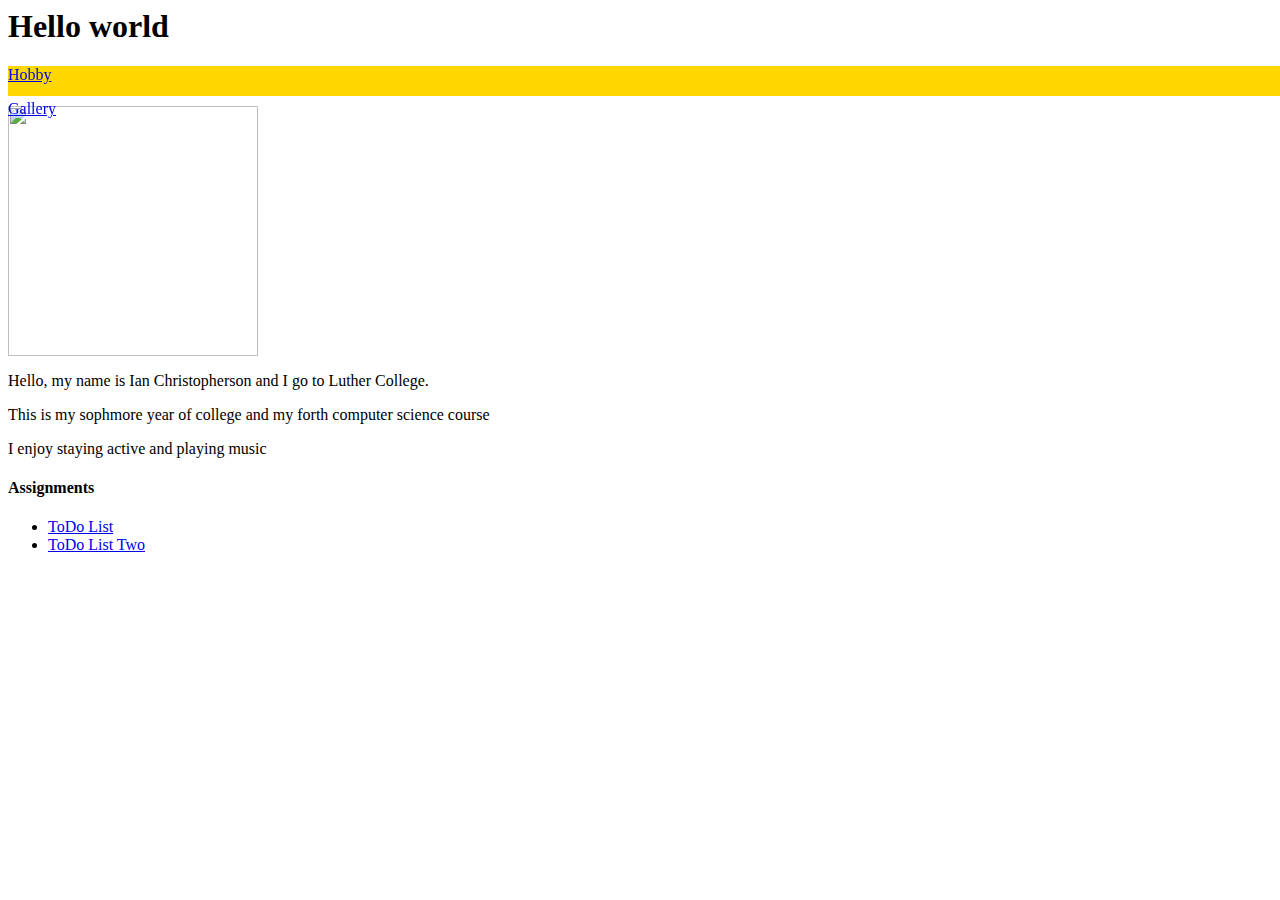
==== index.html @ 612b3d6c "Update index.html" ====
<html>
  <head>
    <title>Ian's Webpage</title>
    <link rel=stylesheet href=index.css type=text/css />
  </head>
  <body>
    <header>
          <h1>Hello world</h1>
    </header>
    <nav>
      <a href = "hobby.html">Hobby</a>
      <p>  </p>
      <a href = "gallery.html">Gallery</a>
    </nav>
    <section>
      <h4>Information</h4>
      <img src = "http://bloximages.newyork1.vip.townnews.com/postbulletin.com/content/tncms/assets/v3/editorial/2/fe/2fe3fc02-67a1-11e3-ba7f-0019bb30f31a/52b12bb634769.image.jpg" width = "250">
      <p>Hello, my name is Ian Christopherson and I go to Luther College.</p>
      <p>This is my sophmore year of college and my forth computer science course</p>
      <p>I enjoy staying active and playing music</p>
      </section>
    <article>
      <h4>Assignments</h4>
      <ul>
        <li><a href = "todo.html">ToDo List</a></li>
        <li><a href = "todoTwo.html">ToDo List Two</a></li>
      </ul>
    </article>
  </body>
</html>
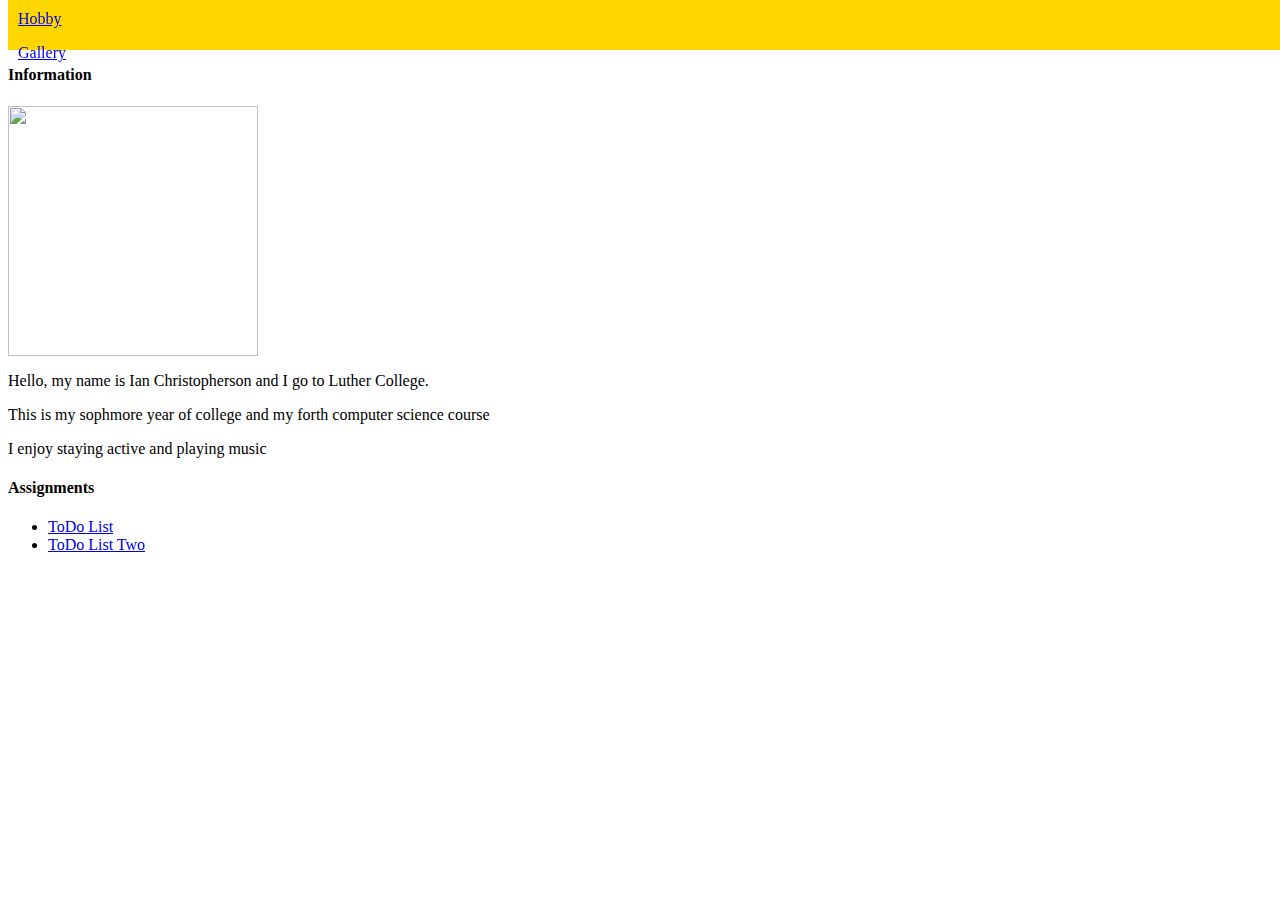
==== commit ba29bbb9: "Update index.html" ====
--- a/index.html
+++ b/index.html
@@ -4,14 +4,14 @@
     <link rel=stylesheet href=index.css type=text/css />
   </head>
   <body>
-    <header>
-          <h1>Hello world</h1>
-    </header>
     <nav>
       <a href = "hobby.html">Hobby</a>
       <p>  </p>
       <a href = "gallery.html">Gallery</a>
     </nav>
+    <header>
+          <h1>Hello world</h1>
+    </header>
     <section>
       <h4>Information</h4>
       <img src = "http://bloximages.newyork1.vip.townnews.com/postbulletin.com/content/tncms/assets/v3/editorial/2/fe/2fe3fc02-67a1-11e3-ba7f-0019bb30f31a/52b12bb634769.image.jpg" width = "250">
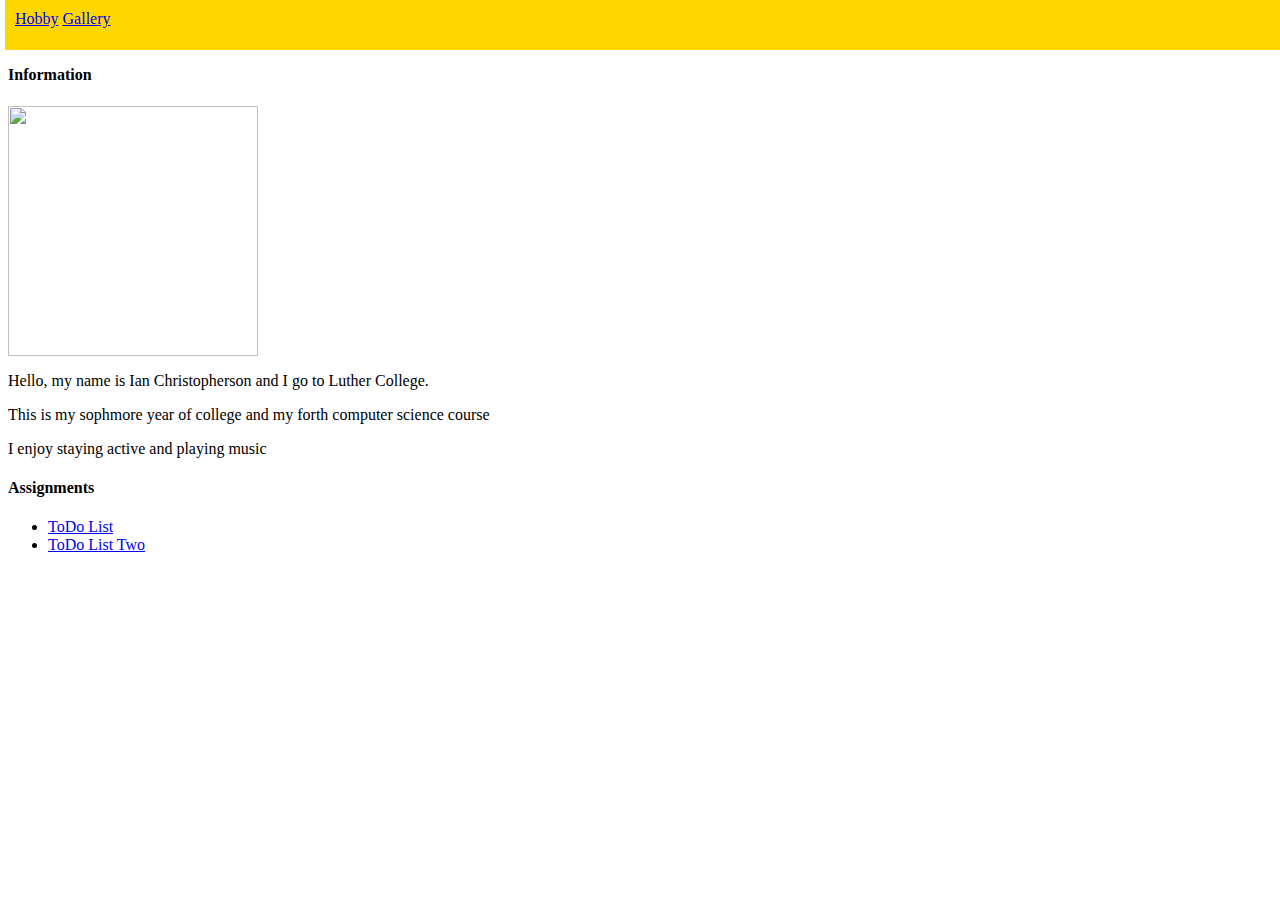
==== commit 4b508b53: "Update index.html" ====
--- a/index.html
+++ b/index.html
@@ -6,7 +6,6 @@
   <body>
     <nav>
       <a href = "hobby.html">Hobby</a>
-      <p>  </p>
       <a href = "gallery.html">Gallery</a>
     </nav>
     <header>
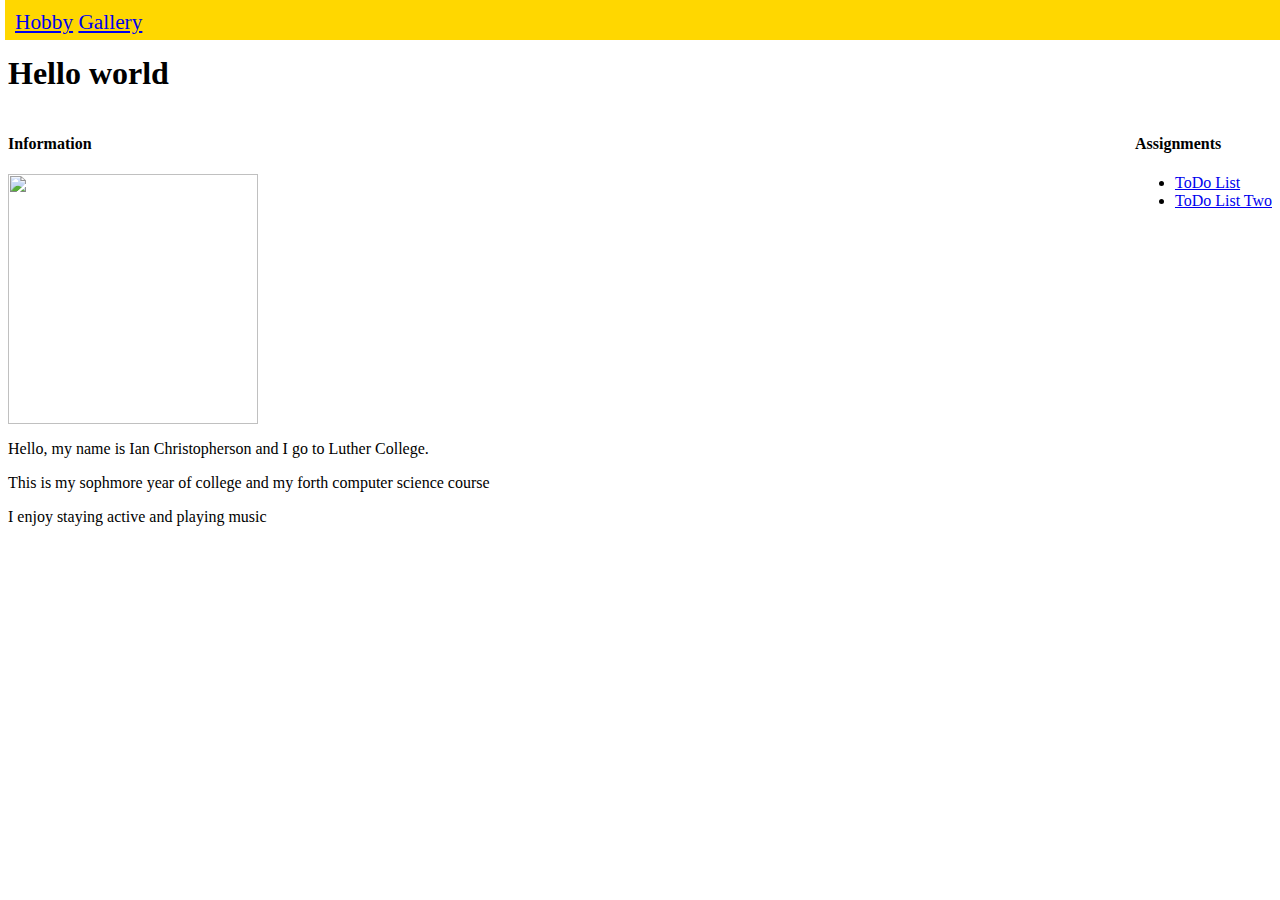
==== commit 98587d44: "Update index.html" ====
--- a/index.html
+++ b/index.html
@@ -11,14 +11,14 @@
     <header>
           <h1>Hello world</h1>
     </header>
-    <section>
+    <section id="left">
       <h4>Information</h4>
       <img src = "http://bloximages.newyork1.vip.townnews.com/postbulletin.com/content/tncms/assets/v3/editorial/2/fe/2fe3fc02-67a1-11e3-ba7f-0019bb30f31a/52b12bb634769.image.jpg" width = "250">
       <p>Hello, my name is Ian Christopherson and I go to Luther College.</p>
       <p>This is my sophmore year of college and my forth computer science course</p>
       <p>I enjoy staying active and playing music</p>
       </section>
-    <article>
+    <article id="right">
       <h4>Assignments</h4>
       <ul>
         <li><a href = "todo.html">ToDo List</a></li>
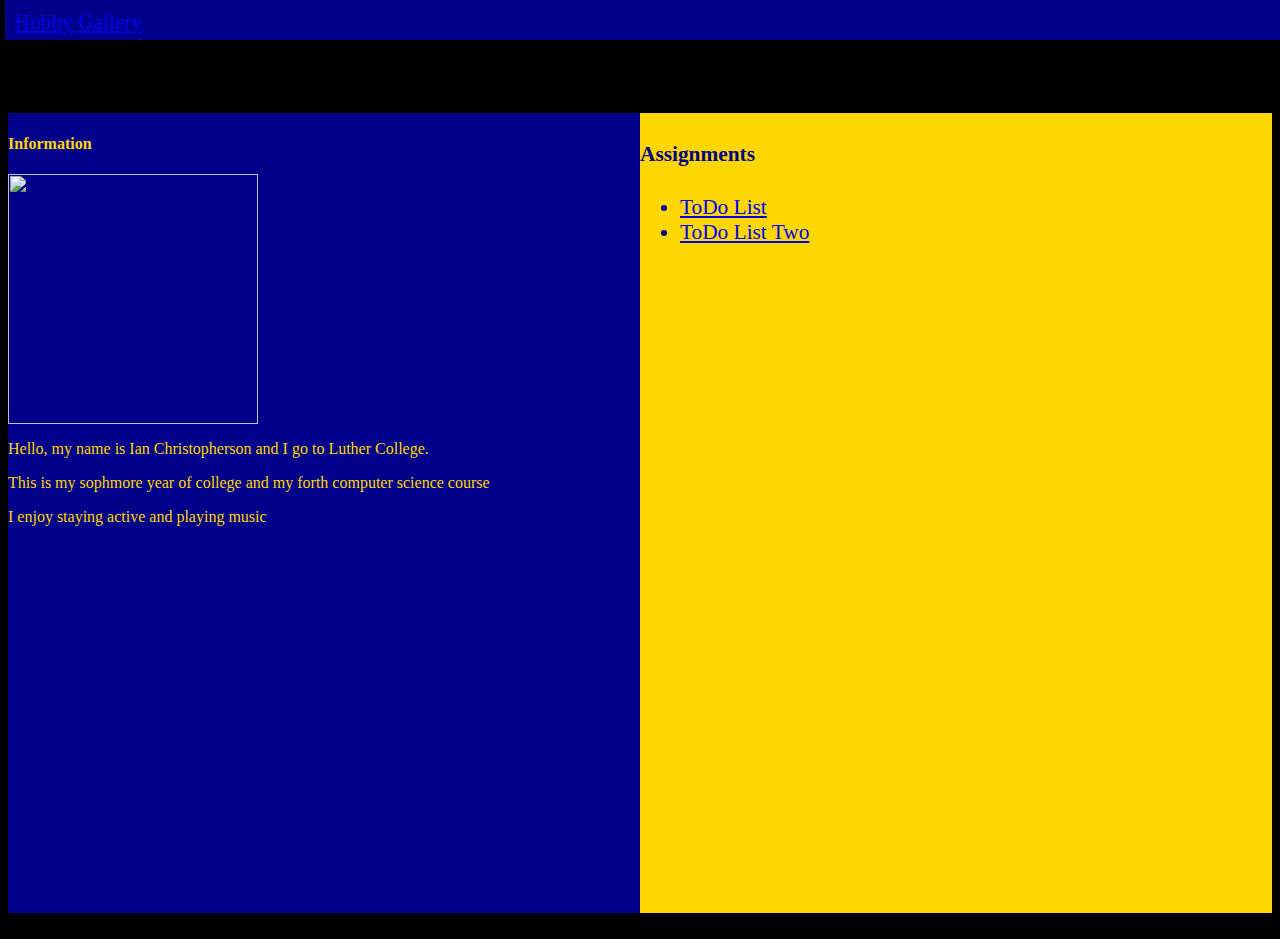
==== commit 5d01bd59: "Update index.html" ====
--- a/index.html
+++ b/index.html
@@ -9,7 +9,7 @@
       <a href = "gallery.html">Gallery</a>
     </nav>
     <header>
-          <h1>Hello world</h1>
+          <h1>Ian Christopherson</h1>
     </header>
     <section id="left">
       <h4>Information</h4>
@@ -25,5 +25,8 @@
         <li><a href = "todoTwo.html">ToDo List Two</a></li>
       </ul>
     </article>
+    <footer>
+      Ian Christopherson and Company™
+    </footer>
   </body>
 </html>
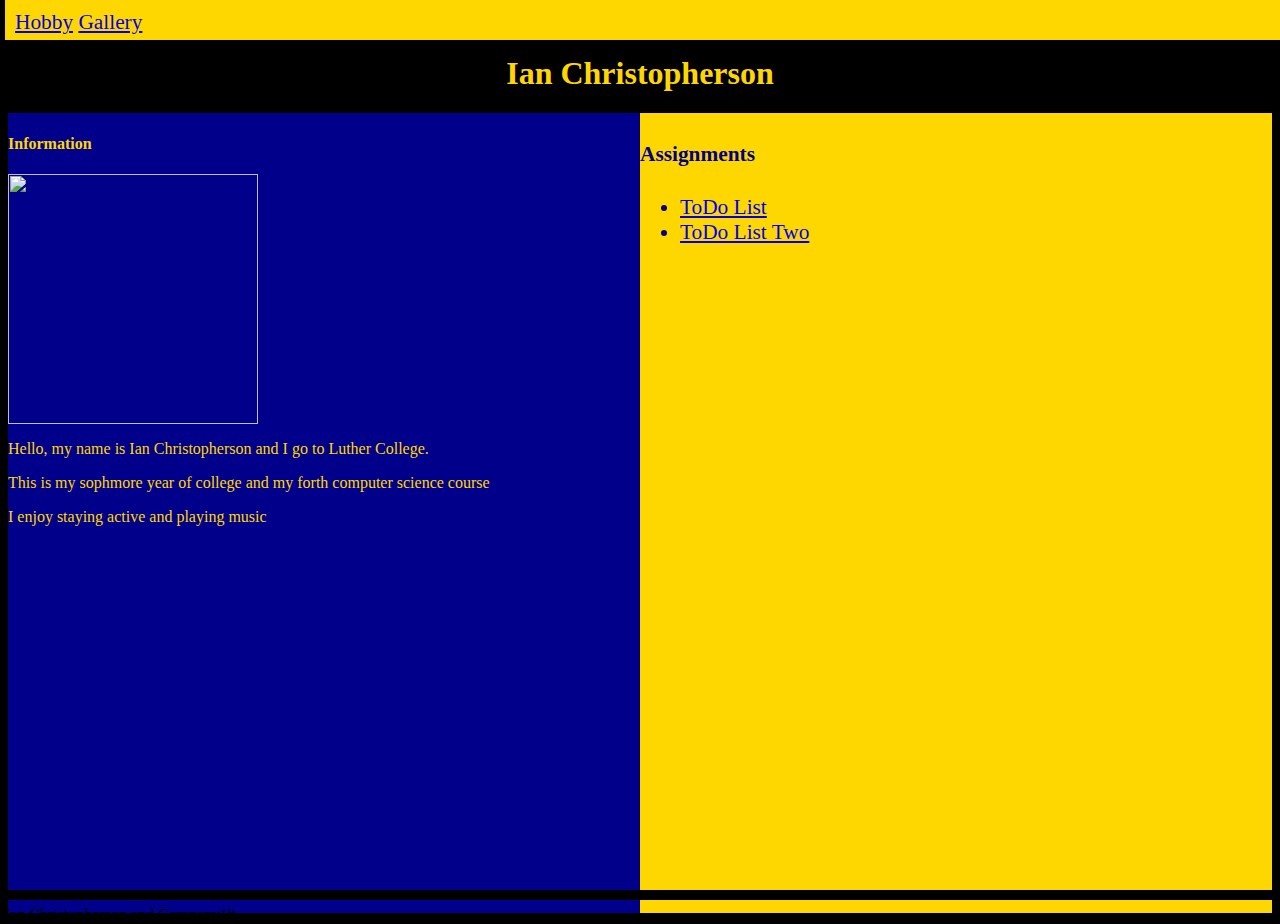
==== commit 43e978c9: "Update index.html" ====
--- a/index.html
+++ b/index.html
@@ -26,7 +26,7 @@
       </ul>
     </article>
     <footer>
-      Ian Christopherson and Company™
+      <p>Ian Christopherson and Company™</p>
     </footer>
   </body>
 </html>
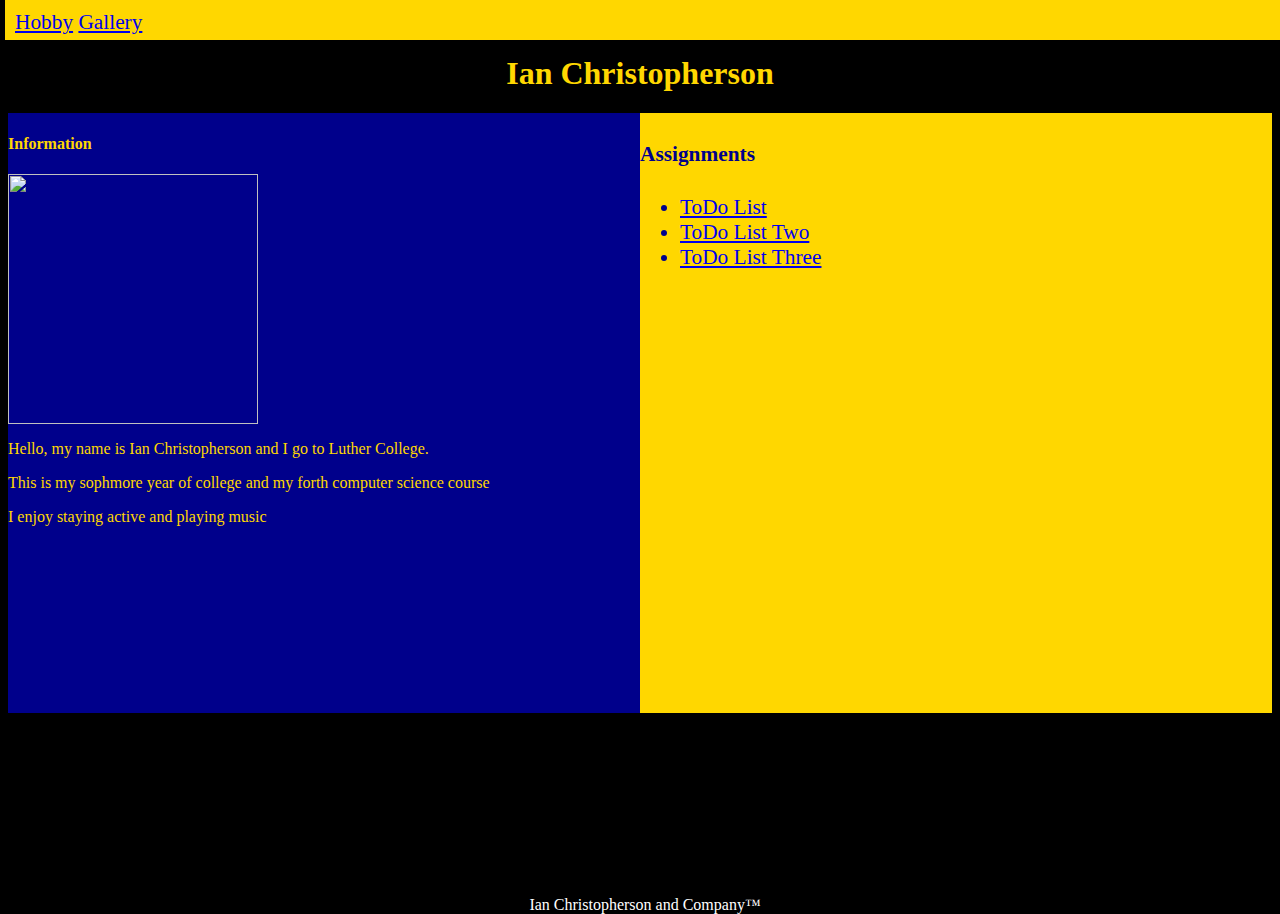
==== commit 89298980: "Update index.html" ====
--- a/index.html
+++ b/index.html
@@ -23,6 +23,7 @@
       <ul>
         <li><a href = "todo.html">ToDo List</a></li>
         <li><a href = "todoTwo.html">ToDo List Two</a></li>
+        <li><a href = "todoThree.html">ToDo List Three</a></li>
       </ul>
     </article>
     <footer>
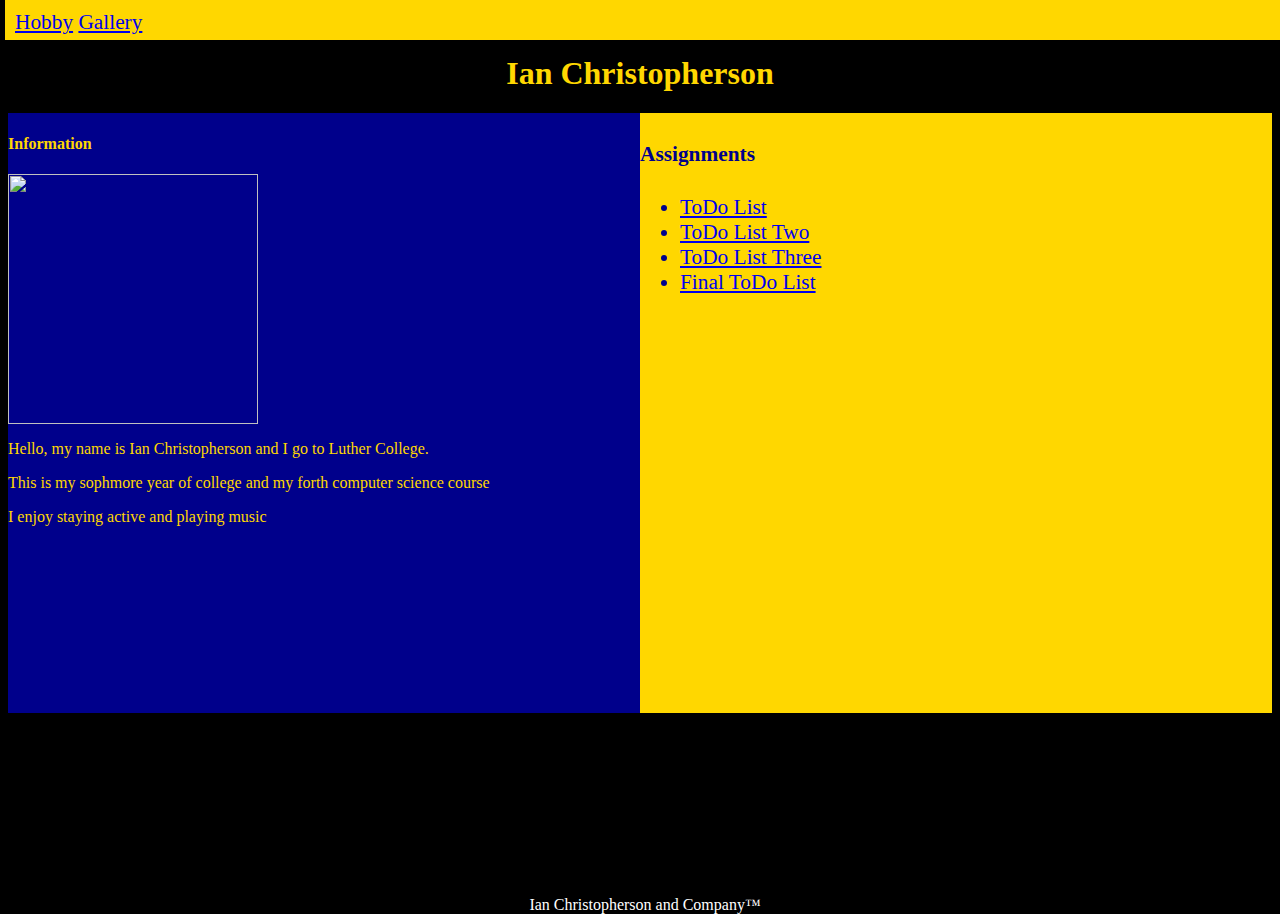
==== commit 75269a74: "Update index.html" ====
--- a/index.html
+++ b/index.html
@@ -24,6 +24,7 @@
         <li><a href = "todo.html">ToDo List</a></li>
         <li><a href = "todoTwo.html">ToDo List Two</a></li>
         <li><a href = "todoThree.html">ToDo List Three</a></li>
+        <li><a href = "todoFinal.html">Final ToDo List</a></li>
       </ul>
     </article>
     <footer>
